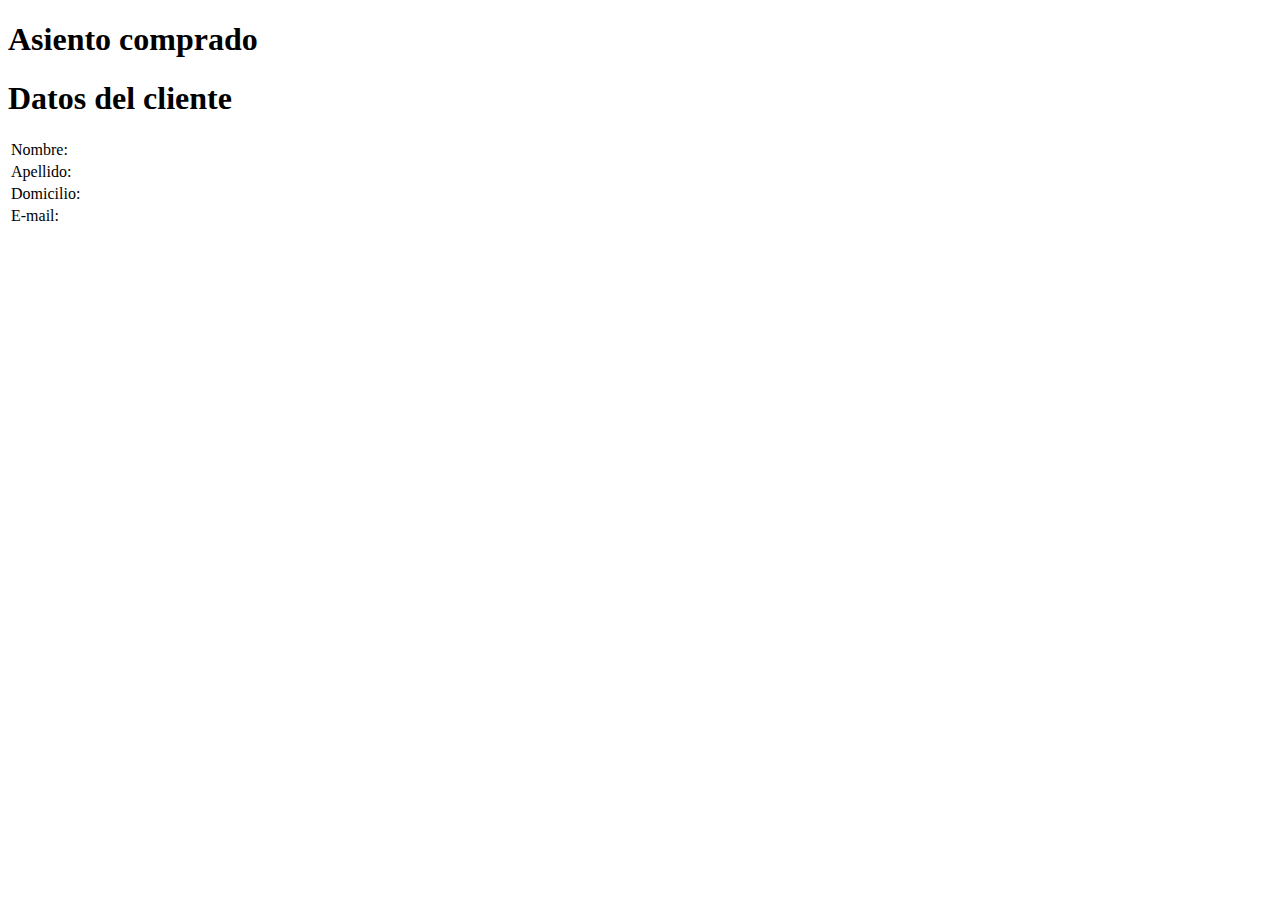
==== src/main/resources/templates/asientoComprado.html @ 073b63a6 "added thymeleaf templates" ====
<!DOCTYPE html>
<html xmlns:th="http://www.thymeleaf.org">

<head>
  <meta charset="UTF-8">
  <title>Lista de vuelos</title>
  <script th:src="@{/webjars/jquery/jquery.min.js}"></script> <!-- Include jQuery -->
</head>

<body>

  <h1 th:text="'Vuelo ' + ${vuelo.numeroVuelo}"></h1>
  <h2 th:text="${origen} + ' - ' + ${destino}"></h2>
  <h3 th:text="'Fecha de salida: ' + ${vuelo.fechaHoraSalida}"></h3>

  <h1>Asiento comprado</h1>
  <h2 th:text="'Numero: '+${asiento.numeroAsiento}"></h2>
  <h2 th:text="'Precio: '+${asiento.precio}"></h2>

  <h1>Datos del cliente</h1>
  <table>
      <tr>
          <td>Nombre:</td>
          <td th:text="${cliente.nombre}"></td>
      </tr>
      <tr>
          <td>Apellido:</td>
          <td th:text="${cliente.apellido}"></td>
      </tr>
      <tr>
          <td>Domicilio:</td>
          <td th:text="${cliente.domicilio}"></td>
      </tr>
      <tr>
          <td>E-mail:</td>
          <td th:text="${cliente.email}"></td>
      </tr>
  </table>


</body>

</html>
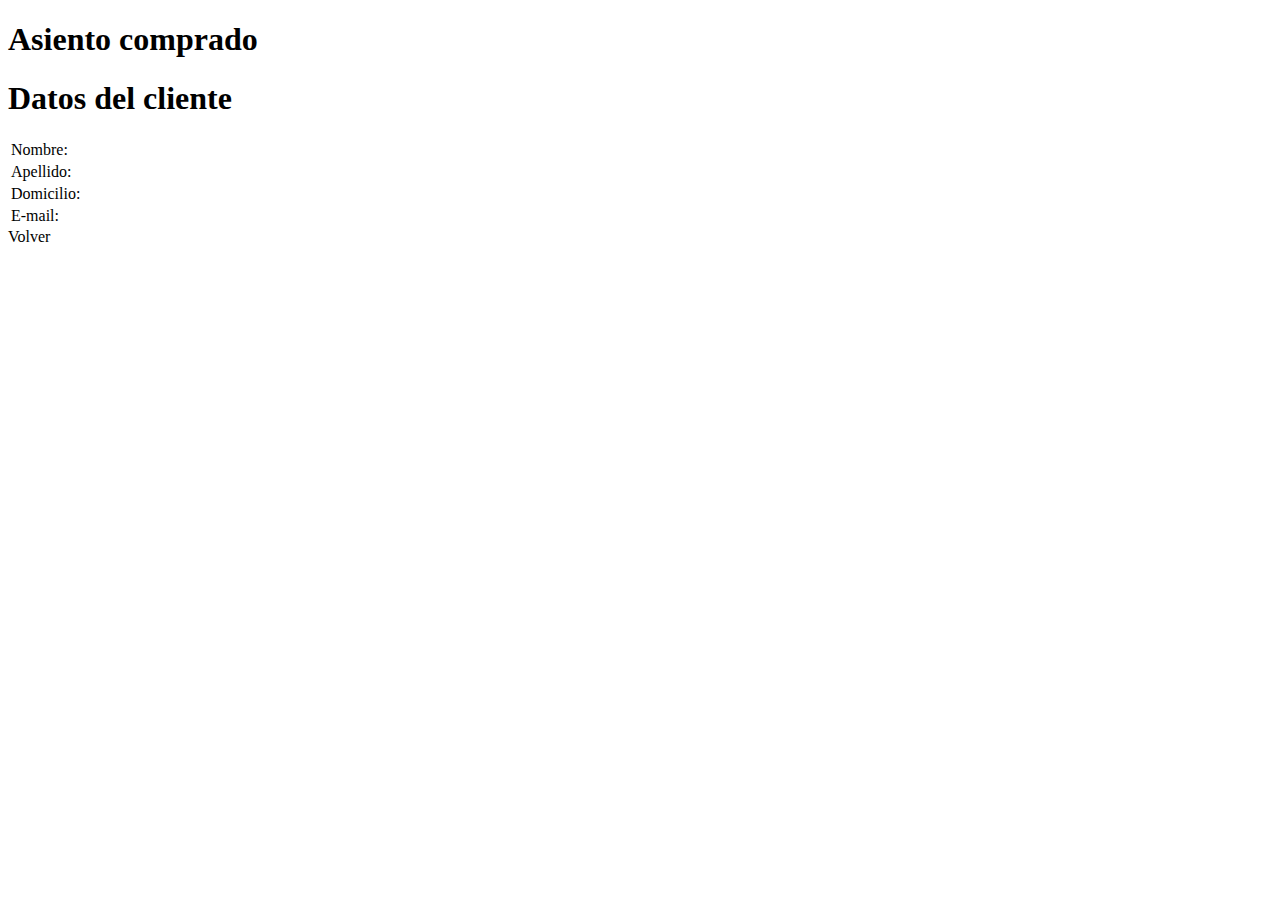
==== commit 955bedca: "Create template controller to handle all htmls" ====
--- a/src/main/resources/templates/asientoComprado.html
+++ b/src/main/resources/templates/asientoComprado.html
@@ -2,42 +2,42 @@
 <html xmlns:th="http://www.thymeleaf.org">
 
 <head>
-  <meta charset="UTF-8">
-  <title>Lista de vuelos</title>
-  <script th:src="@{/webjars/jquery/jquery.min.js}"></script> <!-- Include jQuery -->
+    <meta charset="UTF-8">
+    <title>Lista de vuelos</title>
+    <script th:src="@{/webjars/jquery/jquery.min.js}"></script> <!-- Include jQuery -->
 </head>
 
 <body>
 
-  <h1 th:text="'Vuelo ' + ${vuelo.numeroVuelo}"></h1>
-  <h2 th:text="${origen} + ' - ' + ${destino}"></h2>
-  <h3 th:text="'Fecha de salida: ' + ${vuelo.fechaHoraSalida}"></h3>
+    <h1 th:text="'Vuelo ' + ${vuelo.numeroVuelo}"></h1>
+    <h2 th:text="${origen} + ' - ' + ${destino}"></h2>
+    <h3 th:text="'Fecha de salida: ' + ${vuelo.fechaHoraSalida}"></h3>
 
-  <h1>Asiento comprado</h1>
-  <h2 th:text="'Numero: '+${asiento.numeroAsiento}"></h2>
-  <h2 th:text="'Precio: '+${asiento.precio}"></h2>
+    <h1>Asiento comprado</h1>
+    <h2 th:text="'Numero: '+${asiento.numeroAsiento}"></h2>
+    <h2 th:text="'Precio: '+${asiento.precio}"></h2>
 
-  <h1>Datos del cliente</h1>
-  <table>
-      <tr>
-          <td>Nombre:</td>
-          <td th:text="${cliente.nombre}"></td>
-      </tr>
-      <tr>
-          <td>Apellido:</td>
-          <td th:text="${cliente.apellido}"></td>
-      </tr>
-      <tr>
-          <td>Domicilio:</td>
-          <td th:text="${cliente.domicilio}"></td>
-      </tr>
-      <tr>
-          <td>E-mail:</td>
-          <td th:text="${cliente.email}"></td>
-      </tr>
-  </table>
+    <h1>Datos del cliente</h1>
+    <table>
+        <tr>
+            <td>Nombre:</td>
+            <td th:text="${cliente.nombre}"></td>
+        </tr>
+        <tr>
+            <td>Apellido:</td>
+            <td th:text="${cliente.apellido}"></td>
+        </tr>
+        <tr>
+            <td>Domicilio:</td>
+            <td th:text="${cliente.domicilio}"></td>
+        </tr>
+        <tr>
+            <td>E-mail:</td>
+            <td th:text="${cliente.email}"></td>
+        </tr>
+    </table>
 
-
+    <a th:href="'/vuelo/'+${vuelo.id}+'?dni='+${cliente.id}">Volver</a>
 </body>
 
 </html>